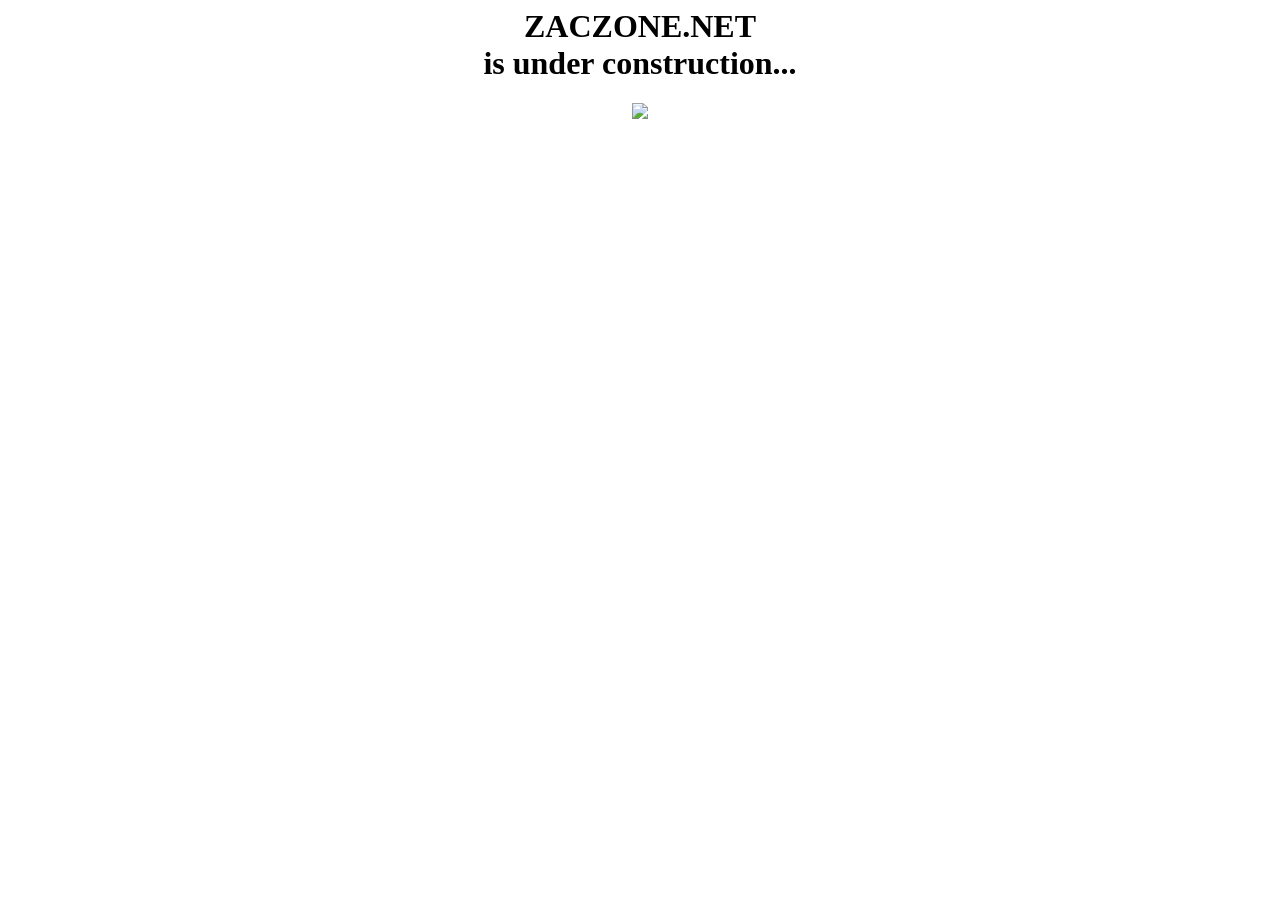
==== test additions/index.html @ d4f8c77a "Add files via upload" ====
<doctype >
        <head>
            <link href="styl.css" rel="stylesheet" type="text/css"
        </head>
        <body>
            <h1><center> ZACZONE.NET
                <br> is under construction...
                    </center></h1>
            <b><center><img src="/home/zac/Downloads/zacpfp.jpg"</center></b>
        </body>
</doctype>
---- test additions/styl.css ----
<h1 > {
    color: blue;
}
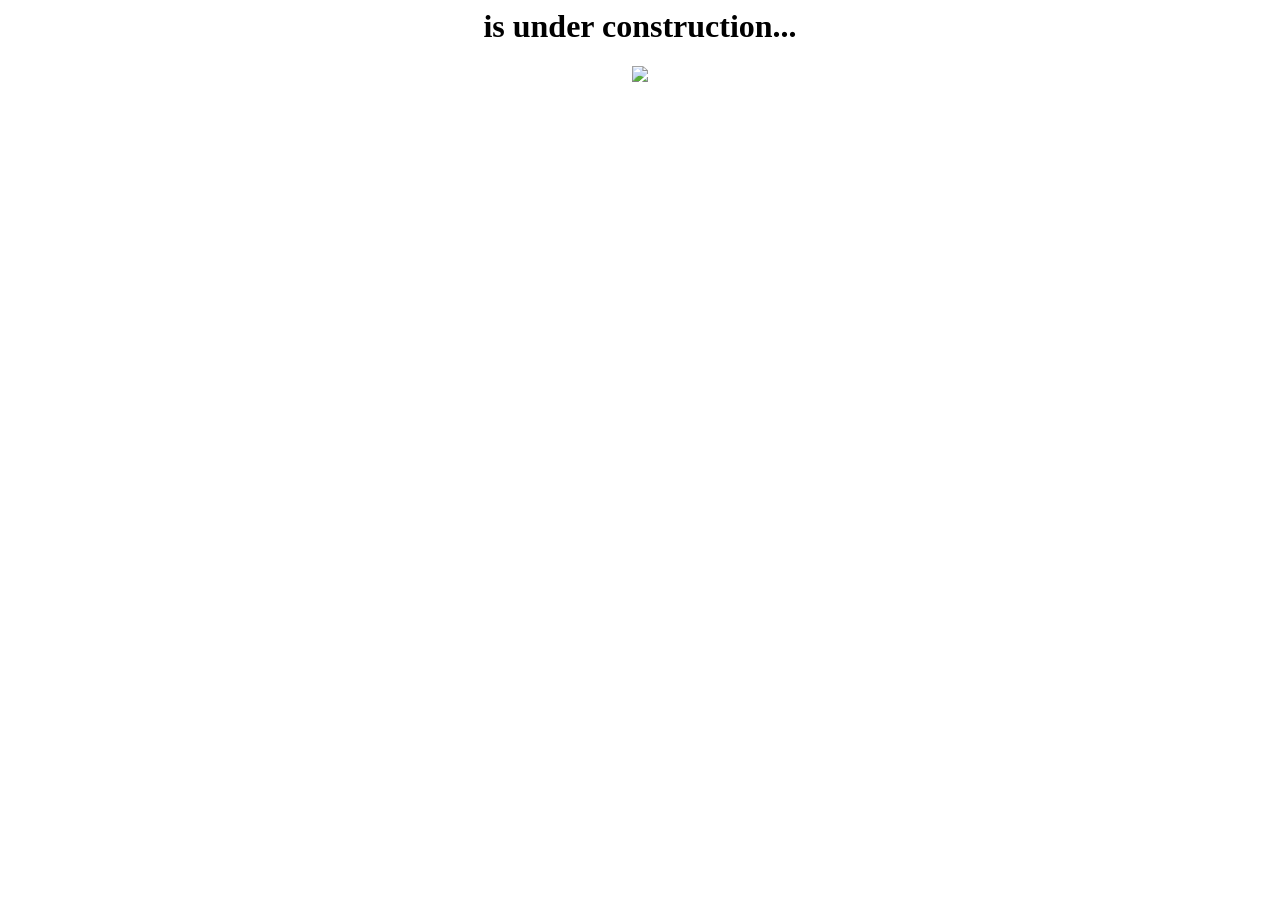
==== commit ae58333c: "Add files via upload" ====
--- a/test additions/index.html
+++ b/test additions/index.html
@@ -3,9 +3,10 @@
             <link href="styl.css" rel="stylesheet" type="text/css"
         </head>
         <body>
-            <h1><center> ZACZONE.NET
+            <h1><center><imf src="/home/zac/Documents/test additions/Screenshot From-2026-03-29-09-45-02.png"
                 <br> is under construction...
                     </center></h1>
-            <b><center><img src="/home/zac/Downloads/zacpfp.jpg"</center></b>
+            <b1><center><img src="/home/zac/Documents/test-additions/zacpfp.jpg"</center></b1>
+        <b2><center></center></b2>
         </body>
 </doctype>
